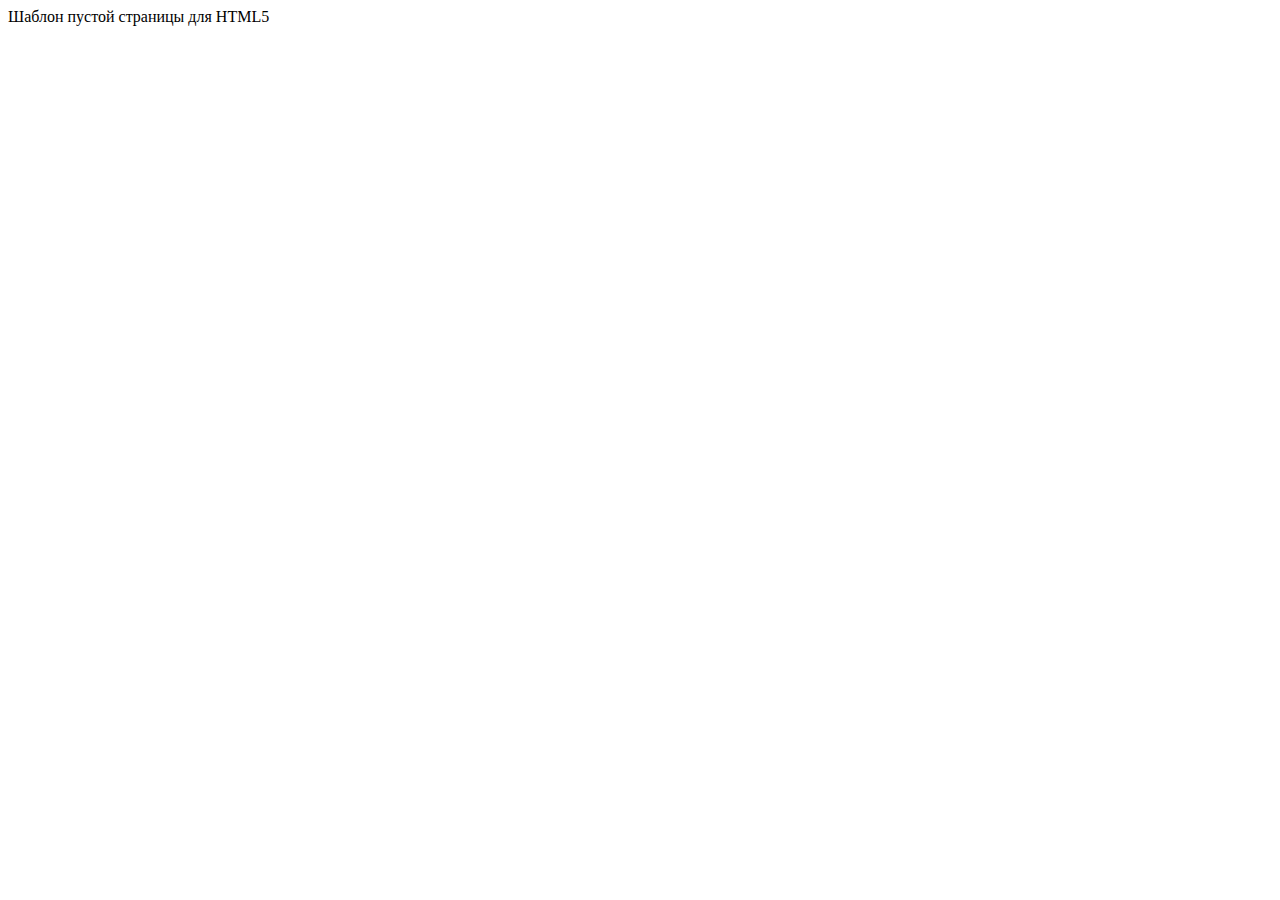
==== htdocs/index.html @ ef312a95 "init" ====
<!DOCTYPE html>
<html lang="ru">
<head>

<meta charset="utf-8">
<!-- Предназначен для управления режимом отображением веб-страницы в браузерах Internet Explorer --> 
<meta http-equiv="X-UA-Compatible" content="IE=edge">
<!-- Включает масштабирование на мобильных устройствах -->
<meta name="viewport" content="width=device-width, initial-scale=1.0">
<title>Название страницы</title>
<!--
<link href="styles.css" rel="stylesheet" />
<script src="script.js"></script>
-->
</head>
<body>

	Шаблон пустой страницы для HTML5

</body>
</html>
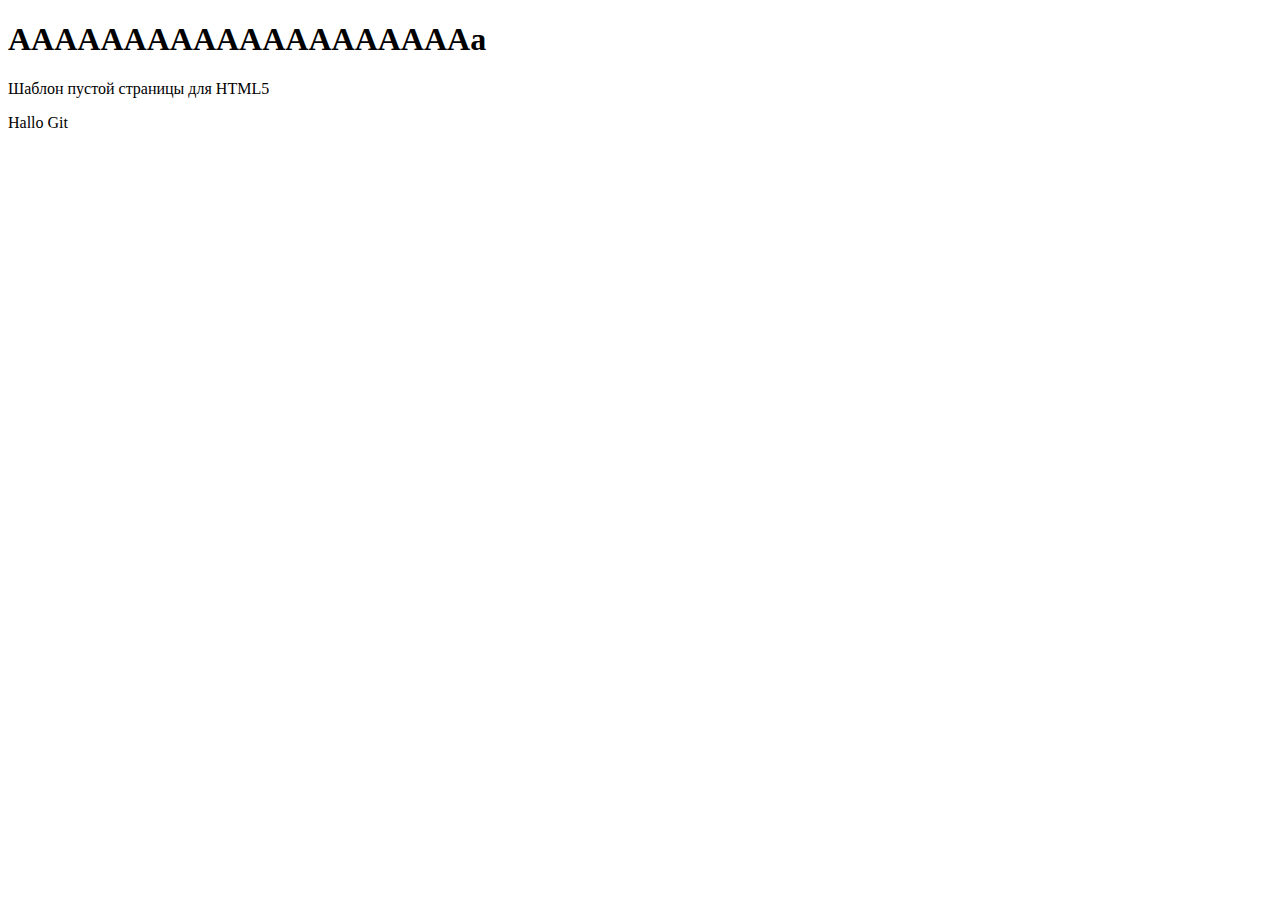
==== commit f429cd4f: "commit" ====
--- a/htdocs/index.html
+++ b/htdocs/index.html
@@ -14,8 +14,9 @@
 -->
 </head>
 <body>
-
-	Шаблон пустой страницы для HTML5
+<h1>AAAAAAAAAAAAAAAAAAAAa</h1>
+	<p>Шаблон пустой страницы для HTML5</p>
+	<p>Hallo Git</p>
 
 </body>
 </html>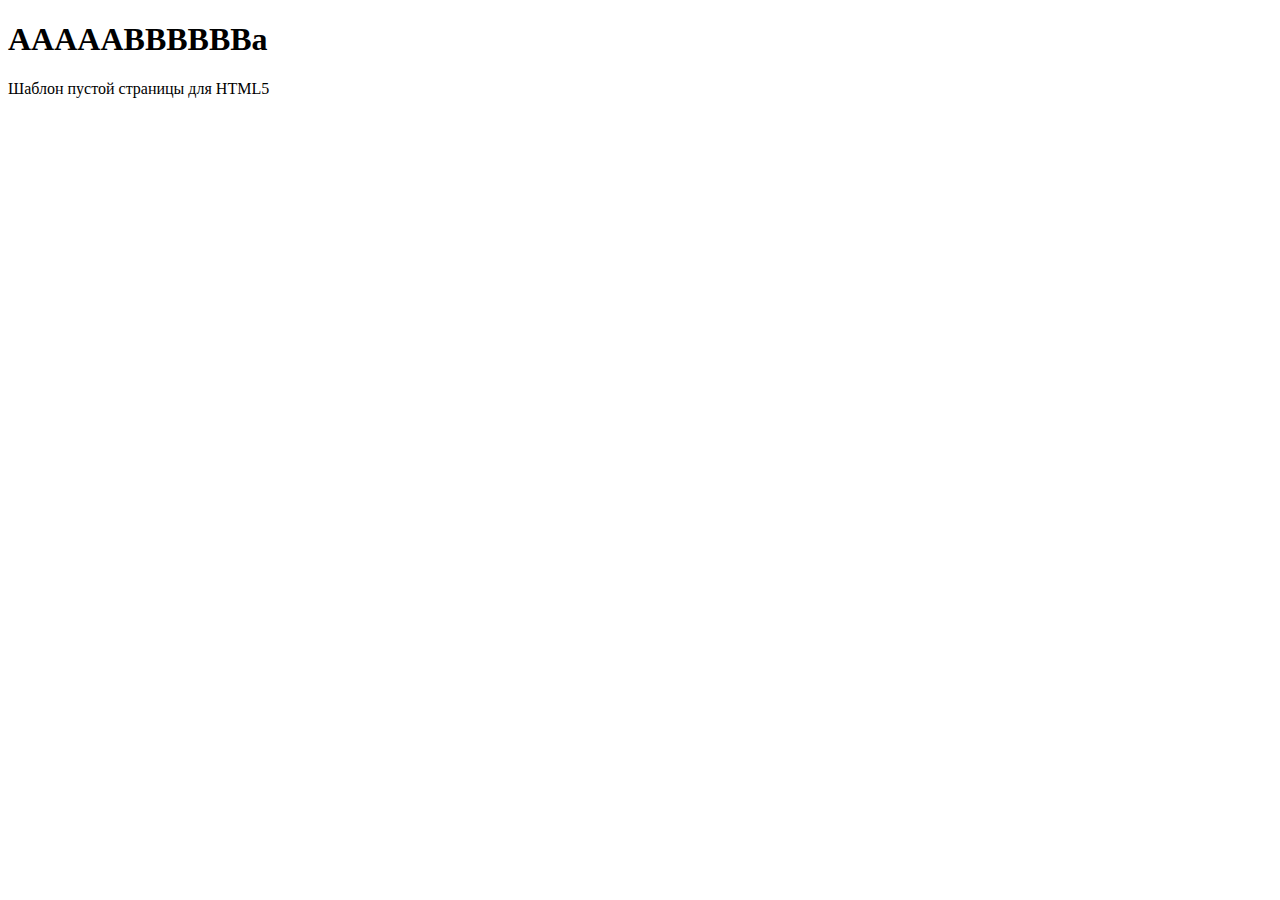
==== commit 90419e05: "msg" ====
--- a/htdocs/index.html
+++ b/htdocs/index.html
@@ -7,16 +7,16 @@
 <meta http-equiv="X-UA-Compatible" content="IE=edge">
 <!-- Включает масштабирование на мобильных устройствах -->
 <meta name="viewport" content="width=device-width, initial-scale=1.0">
-<title>Название страницы</title>
+<title>Название страницы22222</title>
 <!--
 <link href="styles.css" rel="stylesheet" />
 <script src="script.js"></script>
 -->
 </head>
 <body>
-<h1>AAAAAAAAAAAAAAAAAAAAa</h1>
+<h1>AAAAABBBBBBa</h1>
 	<p>Шаблон пустой страницы для HTML5</p>
-	<p>Hallo Git</p>
+	
 
 </body>
 </html>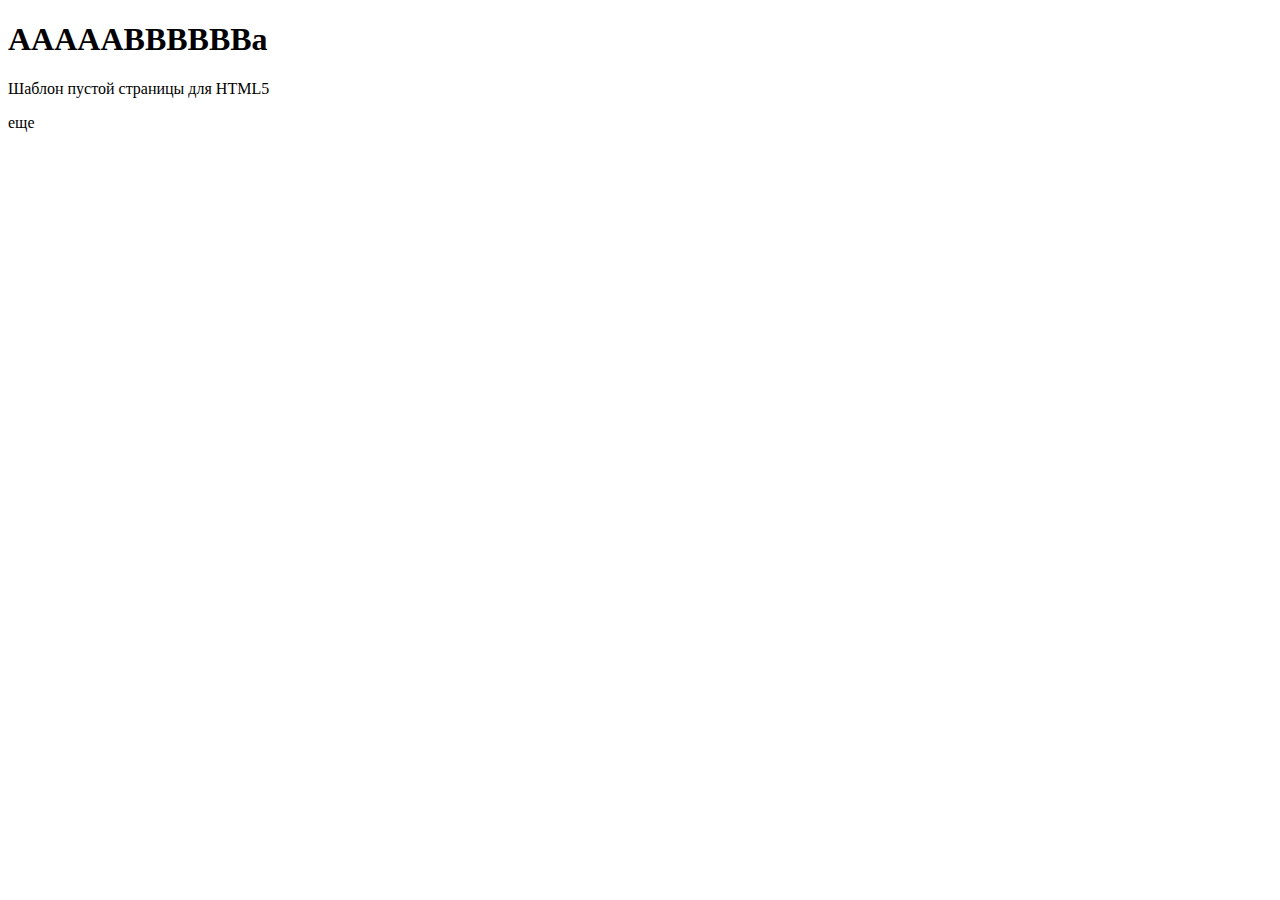
==== commit b7ef77fe: "github" ====
--- a/htdocs/index.html
+++ b/htdocs/index.html
@@ -16,6 +16,7 @@
 <body>
 <h1>AAAAABBBBBBa</h1>
 	<p>Шаблон пустой страницы для HTML5</p>
+	еще
 	
 
 </body>
